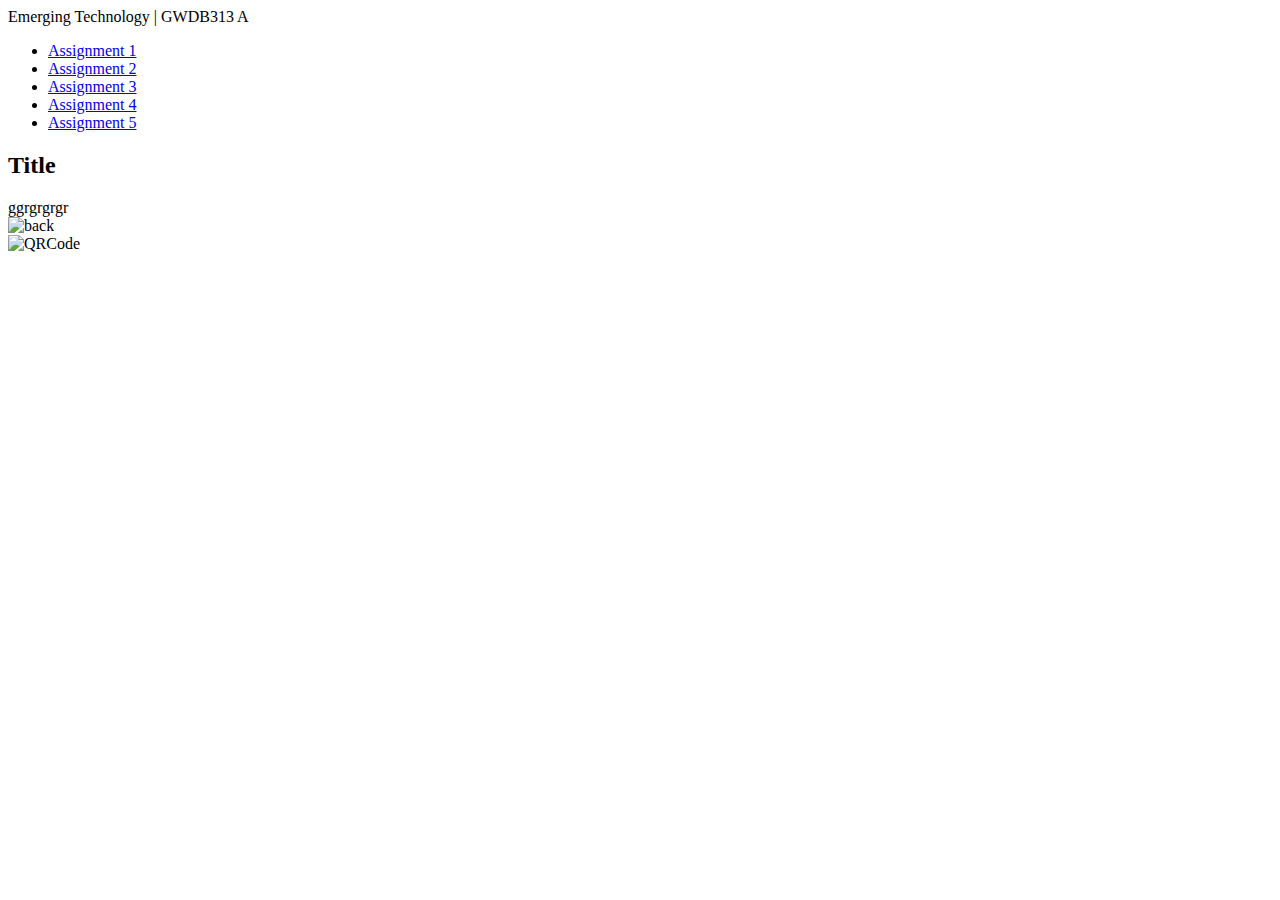
==== index.html @ 3dfac8f8 "jump page has been added" ====
<!doctype html>
<html>
<head>
<meta charset="UTF-8">
<title>Jump Page</title>
<link rel="stylesheet" type="text/css" media="all" href="style.css">
</head>

<body>
<div id="master">

<header> Emerging Technology | GWDB313 A </header>

<nav> 
<ul>
<li><a href="#">Assignment 1</a></li>
<li><a href="#">Assignment 2</a></li>
<li><a href="#">Assignment 3</a></li>
<li><a href="#">Assignment 4</a></li>
<li><a href="#">Assignment 5</a></li>
</ul>
</nav>

<h2>Title</h2>
<article>ggrgrgrgr</article>
<img src="" alt="back" width="1024px" height="768px"></img>

<footer> <img src="http://qrfree.kaywa.com/?l=1&s=8&d=http%3A%2F%2Fare1993.com%2Fcourses%2Ftech%2F" alt="QRCode"/> </footer>

</div>
</body>
</html>
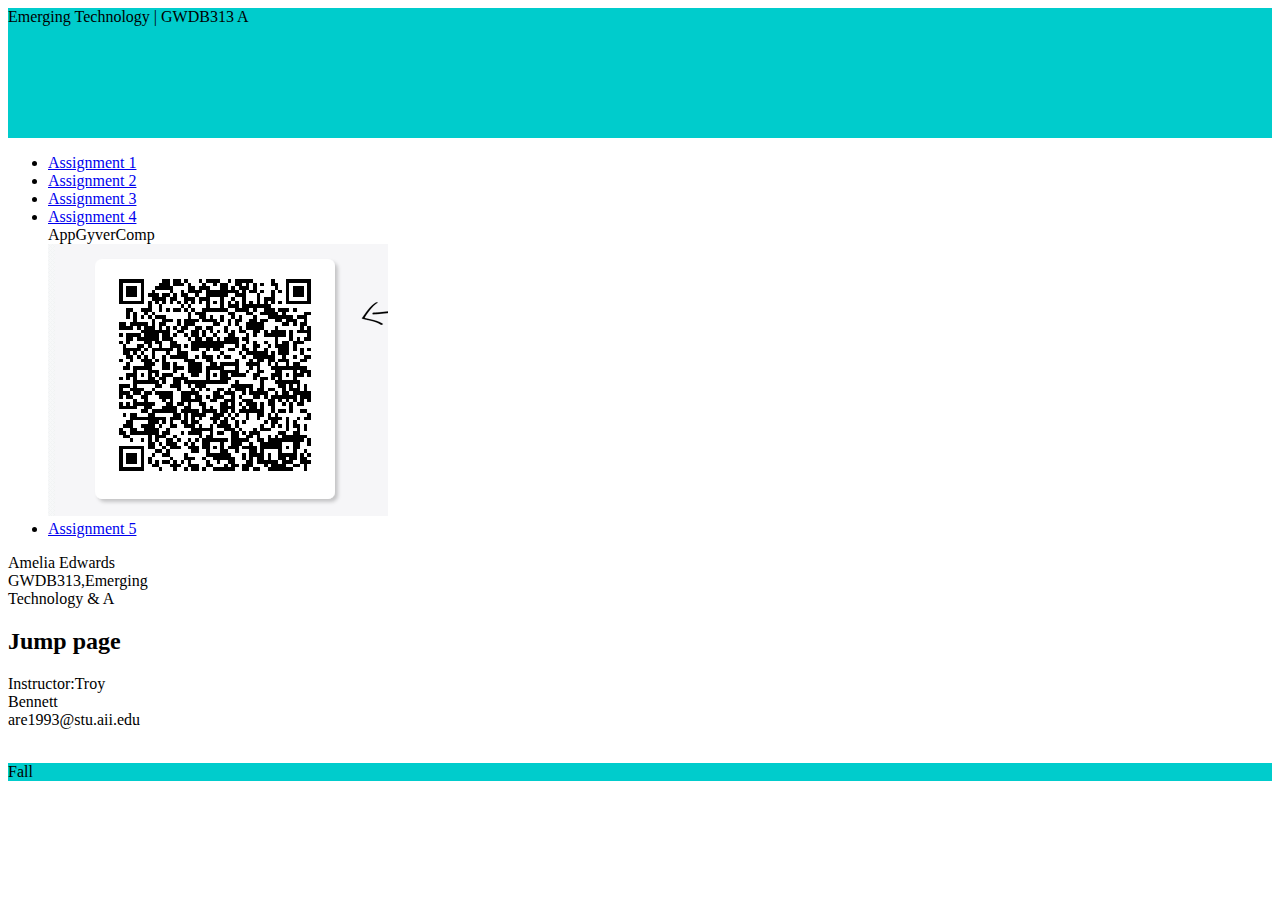
==== commit 7fe9caad: "qr code has been added and index and style updated" ====
--- a/index.html
+++ b/index.html
@@ -5,27 +5,38 @@
 <title>Jump Page</title>
 <link rel="stylesheet" type="text/css" media="all" href="style.css">
 </head>
-
 <body>
 <div id="master">
 
-<header> Emerging Technology | GWDB313 A </header>
+<header> Emerging Technology | GWDB313 A 
+<br>
 
+</header>
+
+<div class="info">
 <nav> 
 <ul>
 <li><a href="#">Assignment 1</a></li>
-<li><a href="#">Assignment 2</a></li>
-<li><a href="#">Assignment 3</a></li>
-<li><a href="#">Assignment 4</a></li>
+<li><a href="number2.pdf">Assignment 2</a></li>
+<li><a href="moblie/moblieindex.html">Assignment 3</a></li>
+<li><a href="edwardsAnyalis.pdf">Assignment 4</a></li>
+AppGyverComp
+<img src ="appQRcode.png">
 <li><a href="#">Assignment 5</a></li>
 </ul>
 </nav>
 
-<h2>Title</h2>
-<article>ggrgrgrgr</article>
-<img src="" alt="back" width="1024px" height="768px"></img>
 
-<footer> <img src="http://qrfree.kaywa.com/?l=1&s=8&d=http%3A%2F%2Fare1993.com%2Fcourses%2Ftech%2F" alt="QRCode"/> </footer>
+<article><p>
+Amelia Edwards
+GWDB313,Emerging Technology & A
+<h2>Jump page</h2>
+Instructor:Troy Bennett
+are1993@stu.aii.edu
+</p></article>
+</div>
+<br>
+<footer>  Fall</footer>
 
 </div>
 </body>
--- a/style.css
+++ b/style.css
@@ -0,0 +1,28 @@
+#master{
+margin: 0 auto;
+background-image: url("background.png");
+background-repeat: repeat-x;
+}
+
+body {
+height:100%;
+}
+
+header{ 
+	width:100%; 
+	background-color:#0CC;
+	height:130px;
+}
+
+.info{
+background:#FFF;
+height:100%;
+width:150px;
+}
+
+footer{
+	width:100%; 
+	height:100%; 
+	background-color:#0cc;
+	
+}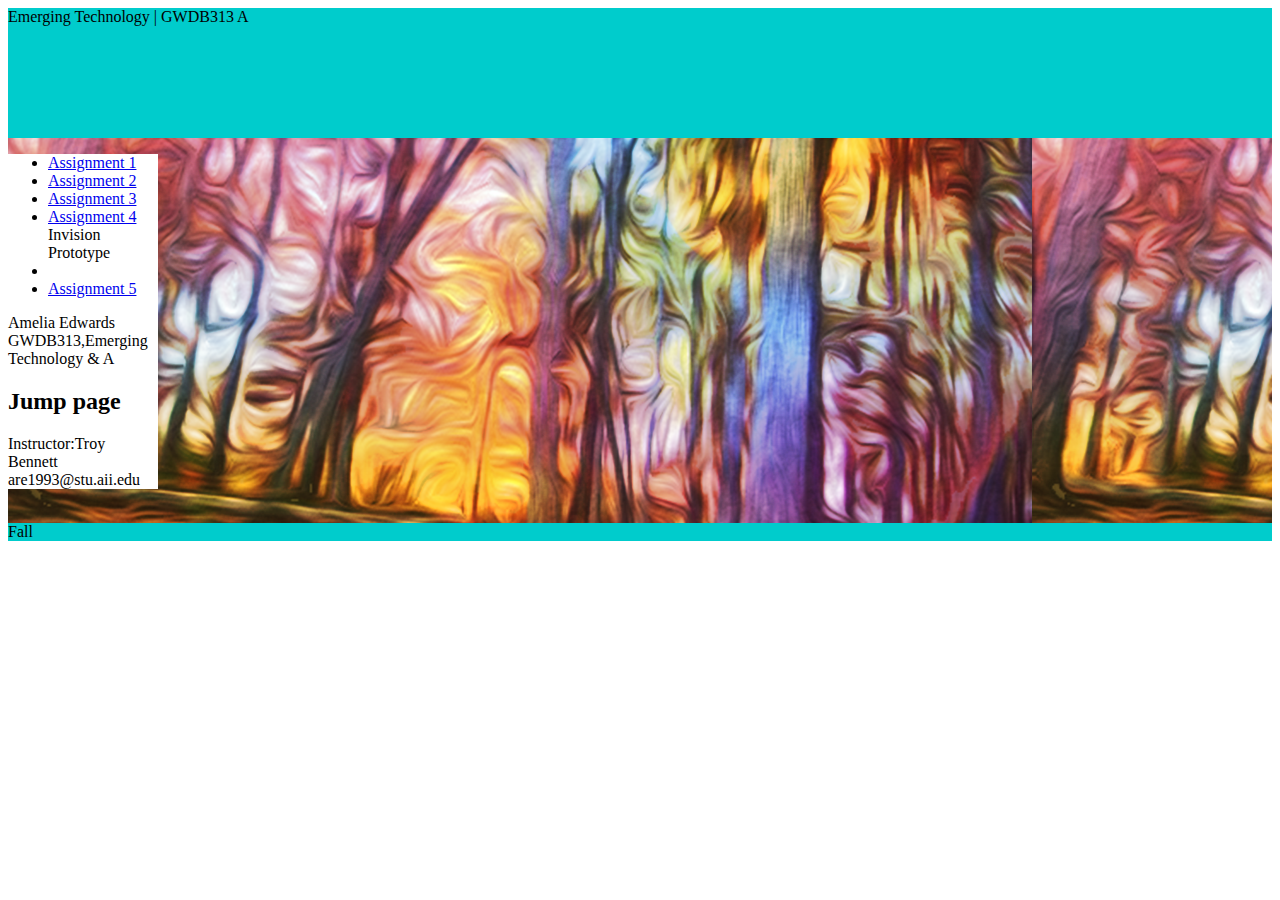
==== commit 07551475: "Update index.html" ====
--- a/index.html
+++ b/index.html
@@ -20,9 +20,9 @@
 <li><a href="number2.pdf">Assignment 2</a></li>
 <li><a href="moblie/moblieindex.html">Assignment 3</a></li>
 <li><a href="edwardsAnyalis.pdf">Assignment 4</a></li>
-AppGyverComp
-<img src ="appQRcode.png">
-<li><a href="#">Assignment 5</a></li>
+Invision Prototype
+<li><a href="http://invis.io/JX1VEQ4RM"></a>
+<li><a href="https://codio.com/ARE1993/Cookitup2">Assignment 5</a></li>
 </ul>
 </nav>
 
